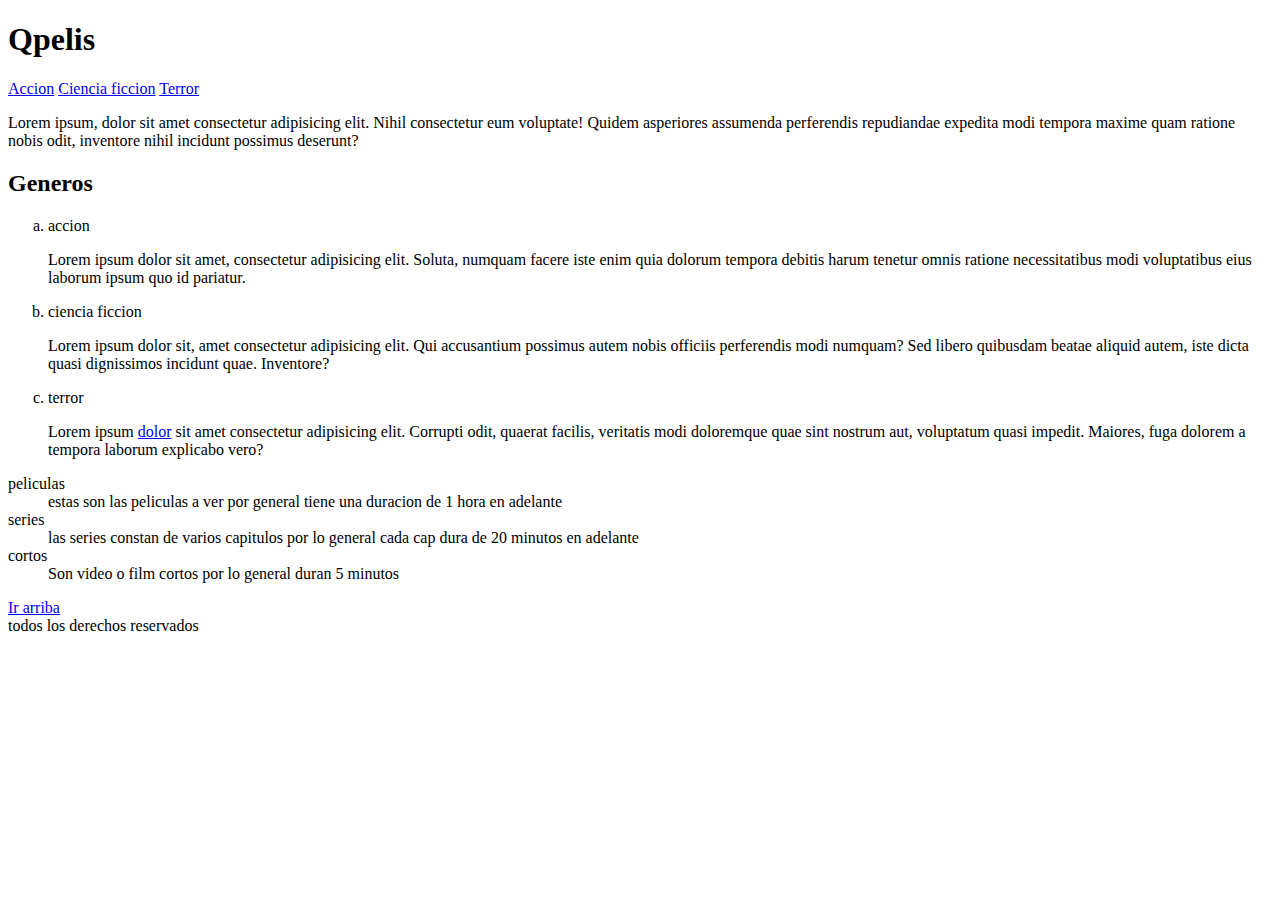
==== index.html @ 13eab4fa "Subir alchivo al tutorial html al repositorio" ====
<!DOCTYPE html>
<html lang="en">
<head>
    <meta charset="UTF-8">
    <meta name="viewport" content="width=device-width, initial-scale=1.0">
    <title>Qpelis - peliculas</title>
</head>
<body>
    <header>
        <H1 id="qpelis">Qpelis</H1>
        <nav>
            <a href="#accion">Accion</a>
            <a href="#cficcion">Ciencia ficcion</a>
            <a href="#terror">Terror</a>
        </nav>

        <p>Lorem ipsum, dolor sit amet consectetur adipisicing elit. Nihil consectetur eum voluptate! Quidem asperiores assumenda perferendis repudiandae expedita modi tempora maxime quam ratione nobis odit, inventore nihil incidunt possimus deserunt?</p>

    </header>

    <section>
        <h2 id="gener">Generos</h2>
        <!--LISTAS-->
        <ol type="a"><!--ul crea lista ordenada y ol lista desordenada con ol puede escribir el type para enmera o ordenar como prefieras-->
            
            <li id="accion">accion</li> <!--li especifica los items-->
            <p>Lorem ipsum dolor sit amet, consectetur adipisicing elit. Soluta, numquam facere iste enim quia dolorum tempora debitis harum tenetur omnis ratione necessitatibus modi voluptatibus eius laborum ipsum quo id pariatur.</p>
            <li id="cficcion">ciencia ficcion</li>
            <p>Lorem ipsum dolor sit, amet consectetur adipisicing elit. Qui accusantium possimus autem nobis officiis perferendis modi numquam? Sed libero quibusdam beatae aliquid autem, iste dicta quasi dignissimos incidunt quae. Inventore?</p>
            <li id="terror">terror</li>
            <p>Lorem ipsum <a href="https://medlineplus.gov/images/Pain_share.jpg">dolor</a> sit amet consectetur adipisicing elit. Corrupti odit, quaerat facilis, veritatis modi doloremque quae sint nostrum aut, voluptatum quasi impedit. Maiores, fuga dolorem a tempora laborum explicabo vero?</p>
        
        </ol>
        <dl><!--lista de descripcion para describir al un elmento de la lista con dt-->
            <dt>peliculas</dt><!--cual es el titulo de la lista-->
                <dd><!--descripcion de la lista-->
                    estas son las peliculas a ver por general tiene una duracion de 1 hora en adelante
                </dd>
            <dt>series</dt> 
                <dd>las series constan de varios capitulos por lo general cada cap dura de 20 minutos en adelante</dd>
            <dt>cortos</dt>
                <dd>Son video o film cortos por lo general duran 5 minutos</dd>
        </dl>

        <a href="#qpelis">Ir arriba </a>
    </section>
    
    <footer>todos los derechos reservados</footer>
</body>
</html>
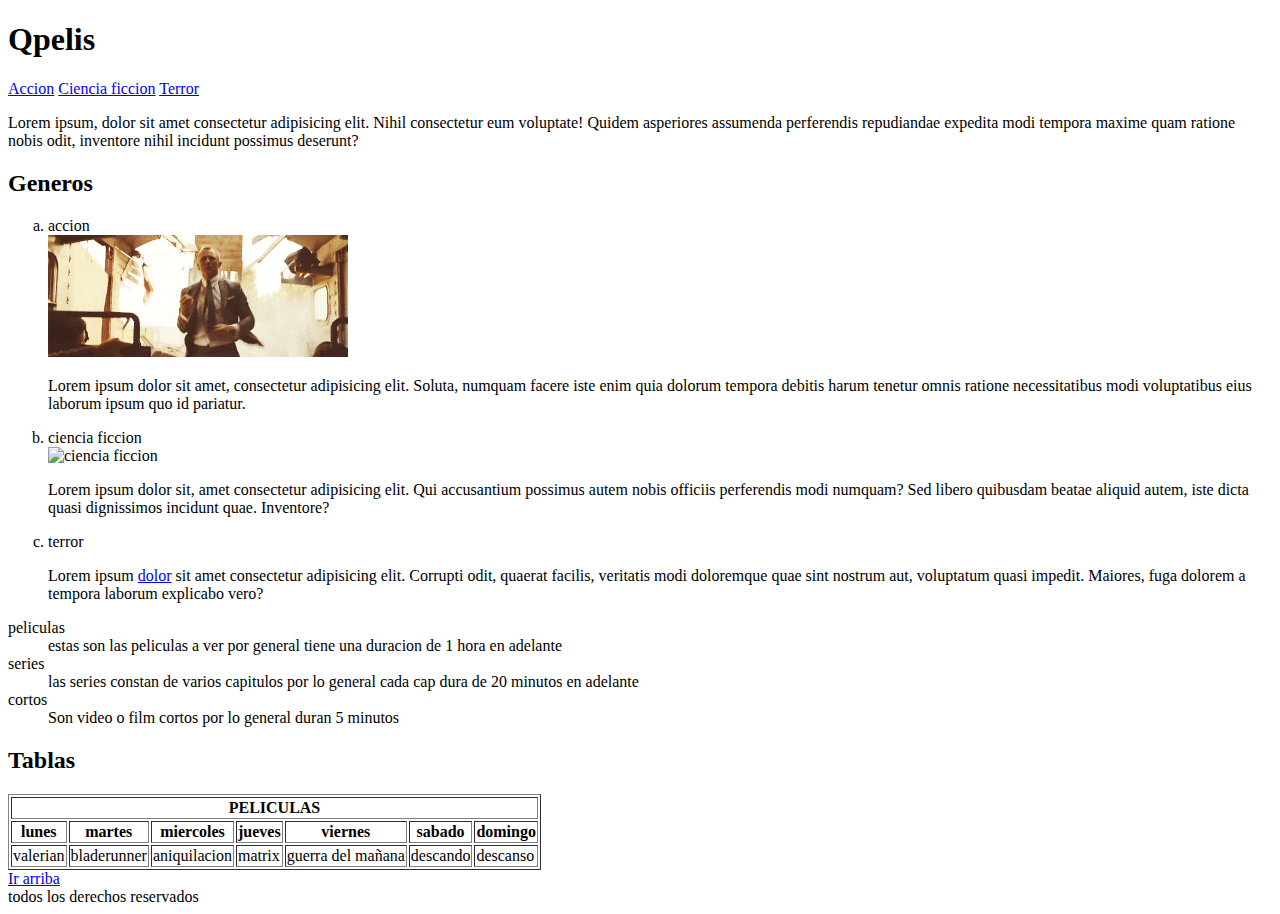
==== commit 94d3c78c: "agregar imagenes, tablas al html" ====
--- a/index.html
+++ b/index.html
@@ -24,9 +24,27 @@
         <ol type="a"><!--ul crea lista ordenada y ol lista desordenada con ol puede escribir el type para enmera o ordenar como prefieras-->
             
             <li id="accion">accion</li> <!--li especifica los items-->
+
+            <!--INSERTAR IMAGEN con alt se le pone descripcion a la imagen con width para ponerel mamaño de la image con title es pa poner un titulo al momento de pasar el mouse en la imagen -->
+            <img src="77rb.gif" alt="Imagen-accion" width="300"  title="accion online">
+            <br>
+
             <p>Lorem ipsum dolor sit amet, consectetur adipisicing elit. Soluta, numquam facere iste enim quia dolorum tempora debitis harum tenetur omnis ratione necessitatibus modi voluptatibus eius laborum ipsum quo id pariatur.</p>
+
             <li id="cficcion">ciencia ficcion</li>
+
+            <img src="https://es.web.img3.acsta.net/newsv7/21/02/12/11/48/0062650.jpg" alt="ciencia ficcion" usemap="#PeliMapa">
+            <!--la etiqueta map es para al darle click a un elemento de la imagen de mande a la pagina de ese elemento para saber cordenada lo puedes hacer con herramienta online https://www.image-map.net/ -->
+            <map name="PeliMapa">
+                <area shape="rect" coords="1,5,424,719" href="https://www.youtube.com/watch?v=VGRaBxmdLbQ" alt="aniquilacion">
+
+                <area shape="rect" coords="428,-1,853,719" href="https://www.youtube.com/watch?v=gCcx85zbxz4" alt="BladeRunner">
+
+                <area shape="rect" coords="852,-1,1277,719" href="https://www.youtube.com/watch?v=NNrK7xVG3PM" alt="Valerian">
+            </map>
+
             <p>Lorem ipsum dolor sit, amet consectetur adipisicing elit. Qui accusantium possimus autem nobis officiis perferendis modi numquam? Sed libero quibusdam beatae aliquid autem, iste dicta quasi dignissimos incidunt quae. Inventore?</p>
+
             <li id="terror">terror</li>
             <p>Lorem ipsum <a href="https://medlineplus.gov/images/Pain_share.jpg">dolor</a> sit amet consectetur adipisicing elit. Corrupti odit, quaerat facilis, veritatis modi doloremque quae sint nostrum aut, voluptatum quasi impedit. Maiores, fuga dolorem a tempora laborum explicabo vero?</p>
         
@@ -42,9 +60,39 @@
                 <dd>Son video o film cortos por lo general duran 5 minutos</dd>
         </dl>
 
-        <a href="#qpelis">Ir arriba </a>
+        
+    </section>
+    <section>
+        <!--CREAR TABLAS CON HTML-->
+        <h2>Tablas</h2>
+        <table border="1"><!--etiqueta para crear tabla-->
+            <tr>
+                <th colspan="7">PELICULAS</th> <!--con colspan es para expandir el titulo entre las 7 columnas-->
+            </tr>
+            <tr>
+                <th>lunes</th> <!--th es para titulo de la tabla-->
+                <th>martes</th>
+                <th>miercoles</th>
+                <th>jueves</th>
+                <th>viernes</th>
+                <th>sabado</th>
+                <th>domingo</th>
+            </tr>
+            <tr>
+                <td>valerian</td><!--td para el contenido de la tabla-->
+                <td>bladerunner</td>
+                <td>aniquilacion</td>
+                <td>matrix</td>
+                <td>guerra del mañana</td>
+                <td>descando</td>
+                <td>descanso</td>
+            </tr>
+        </table>
+
+
     </section>
     
+    <a href="#qpelis">Ir arriba </a>
     <footer>todos los derechos reservados</footer>
 </body>
 </html>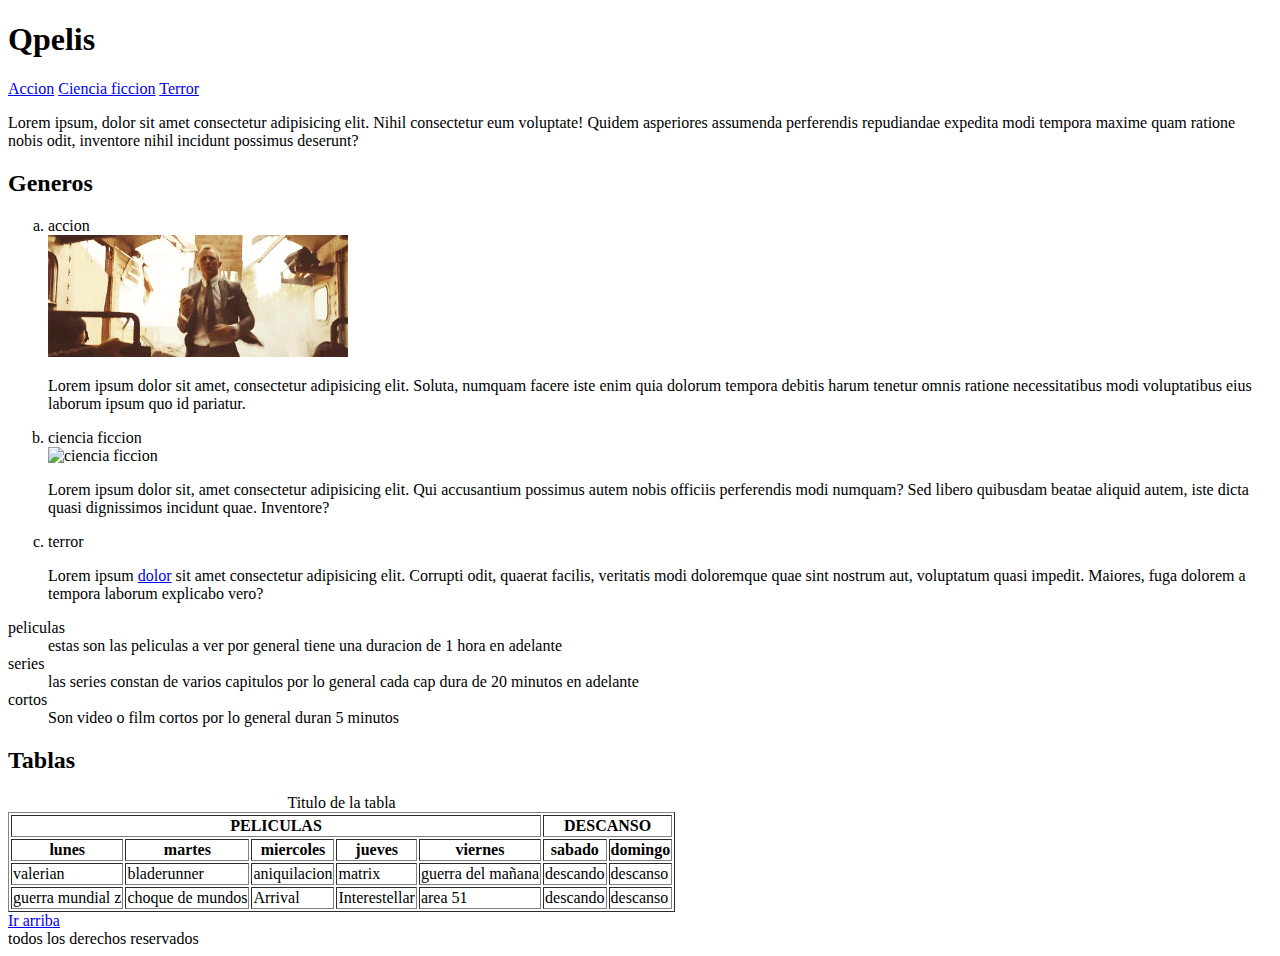
==== commit 992eb731: "agregar mas elementos a la tabla" ====
--- a/index.html
+++ b/index.html
@@ -66,11 +66,14 @@
         <!--CREAR TABLAS CON HTML-->
         <h2>Tablas</h2>
         <table border="1"><!--etiqueta para crear tabla-->
+            <caption>Titulo de la tabla</caption>
             <tr>
-                <th colspan="7">PELICULAS</th> <!--con colspan es para expandir el titulo entre las 7 columnas-->
+                <th colspan="5">PELICULAS</th> <!--con colspan es para expandir el titulo entre las 5 columnas-->
+                <th colspan="2">DESCANSO</th>
+
             </tr>
             <tr>
-                <th>lunes</th> <!--th es para titulo de la tabla-->
+                <th>lunes</th> <!--th es para titulo de la tabla tanto vertical como horizontal se usass-->
                 <th>martes</th>
                 <th>miercoles</th>
                 <th>jueves</th>
@@ -87,6 +90,15 @@
                 <td>descando</td>
                 <td>descanso</td>
             </tr>
+            <tr>
+                <td>guerra mundial z</td><!--td para el contenido de la tabla-->
+                <td>choque de mundos</td>
+                <td>Arrival</td>
+                <td>Interestellar</td>
+                <td>area 51</td>
+                <td>descando</td>
+                <td>descanso</td>
+            </tr>
         </table>
 
 
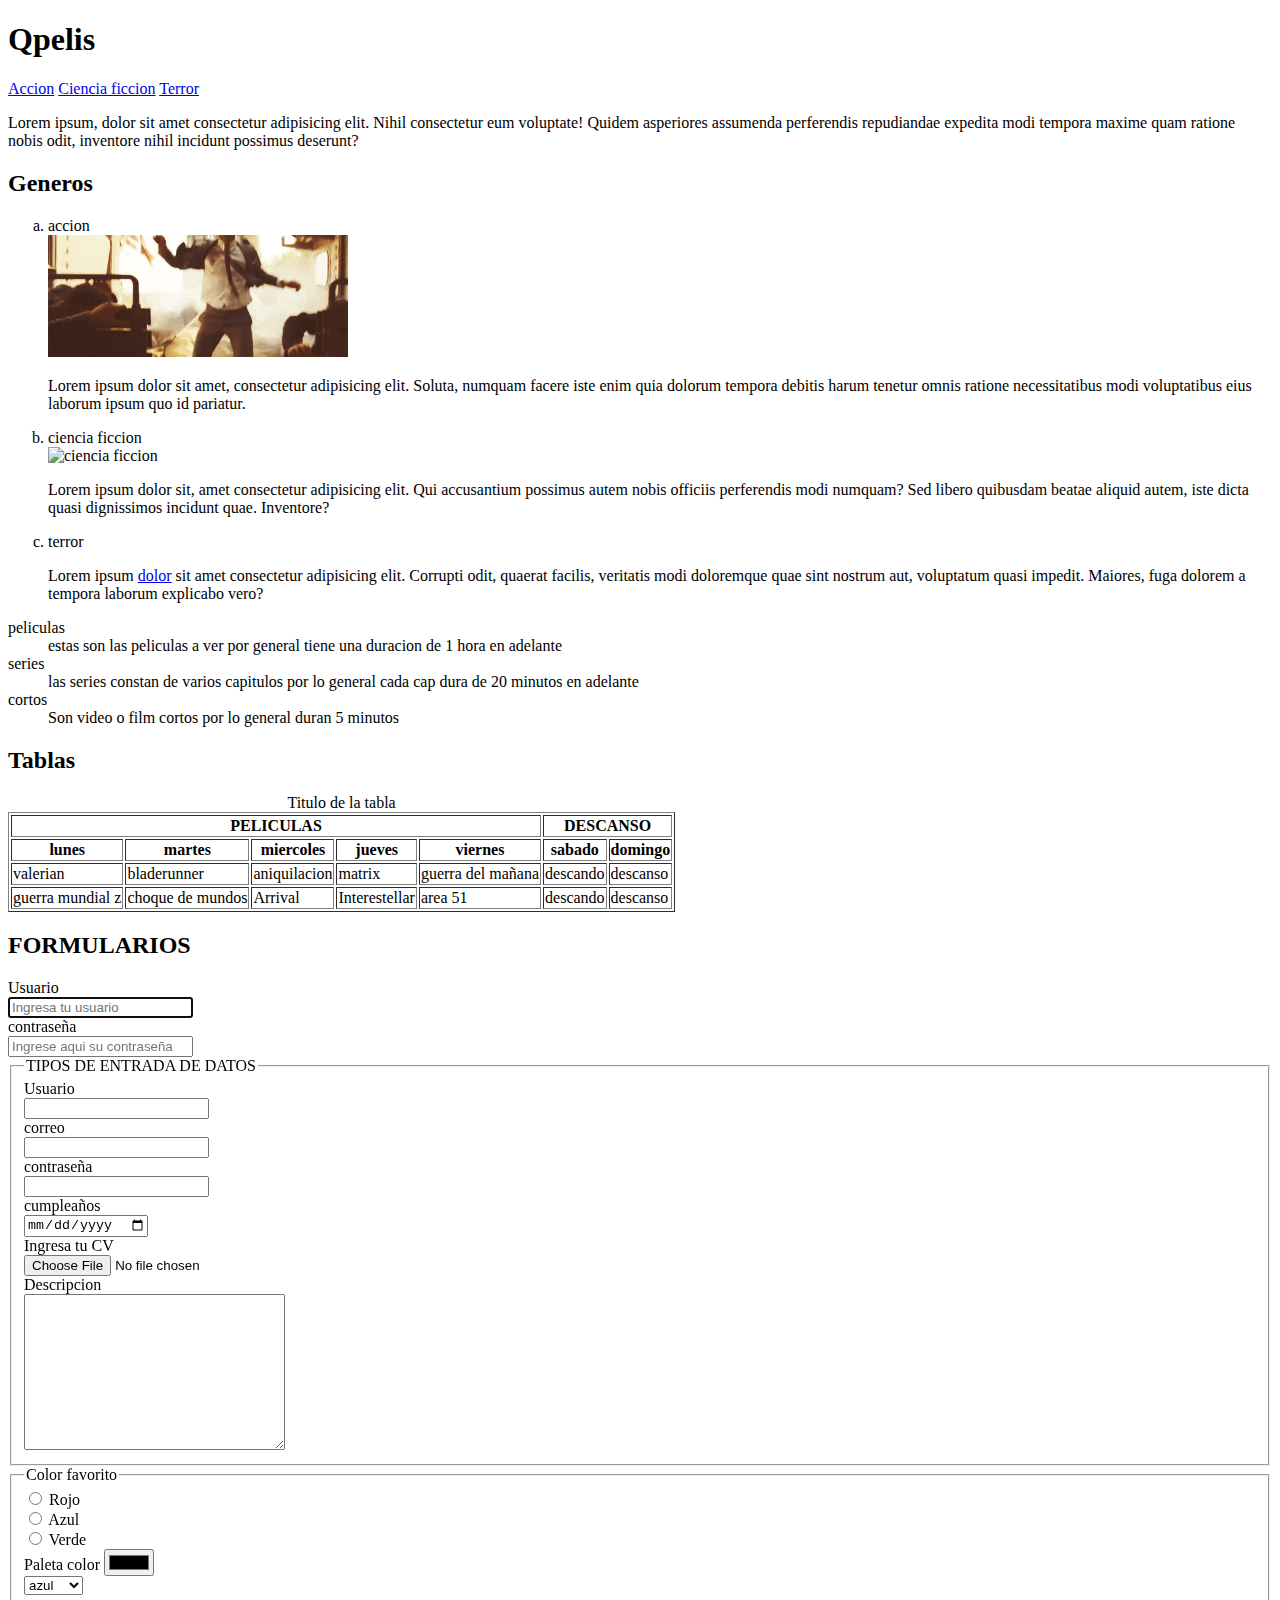
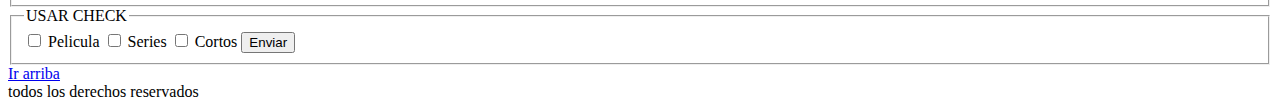
==== commit 3b80e36b: "Tutorial de formularios como usar diferente tipos de formularios como etiquetas, label, input y dema" ====
--- a/index.html
+++ b/index.html
@@ -100,8 +100,104 @@
                 <td>descanso</td>
             </tr>
         </table>
-
-
+    </section>
+
+    <section>
+        <!-- tutuorial formulario para repasar si necesitas:  https://www.youtube.com/watch?v=cX7Pml5ZM84&list=PLJubkp8BnTJtjPikTnv8JoYWKFjUu7bRH-->
+        <!--FORMULARIOS-->
+        <h2>FORMULARIOS</h2>
+        <!--en action se pone la informacion donde se va a enviar el formulario en el backend-->
+        <form action="mibackend" method="post">
+            <label for="nombre">Usuario</label><!--n el for hace referencia al id del input-->
+            <br>
+            <!--PLACEHOLEDR: es para mosotrar en la barra un indicativo de que debe poner
+            Requeried: es para poner indica que ese campo no se debe dejar vacio
+            autofocus: es para resaltar donde debe empezar el usuario a llenar el formulario cuando se ingresa a la pagina o recarga -->
+            <input type="text" id="nombre" name="nombre" placeholder="Ingresa tu usuario" required autofocus>
+            <br>
+
+            <label for="contra">contraseña</label>
+            <br>
+            <input type="password" id="contra" placeholder="Ingrese aqui su contraseña" required>
+            <br>
+
+            <fieldset><!--para encerrar el formulario-->
+                <legend>TIPOS DE ENTRADA DE DATOS</legend>
+                <label for="nombre">Usuario</label>
+                <br>
+                <input type="text" id="nombre" name="nombre">
+                <!--name es para enviar datos al servidor o backend-->
+                <br>
+
+                <label for="correo">correo</label>
+                <br>
+                <input type="email" id="correo" name="email">
+                <br>
+
+                <label for="contra">contraseña</label>
+                <br>
+                <input type="password" id="contra" name="password">
+                <br>
+                
+                <label for="cumple">cumpleaños</label>
+                <br>
+                <input type="date" id="cumple" name="fecha">
+                <br>
+
+                <label for="CV">Ingresa tu CV</label>
+                <br>
+                <input type="file" id="CV" name="archivo">
+                <br>
+                
+                <label for="descri">Descripcion</label>
+                <br>
+                <!-- cols y rows es el tamaño del alto y ancho-->
+                <textarea name="descripcion" id="descri" cols="30" rows="10"></textarea>
+            </fieldset>
+
+            <fieldset>
+                <legend>Color favorito</legend>
+                <!--Name= como todas los input tiene el mismo NAME obliga a seleccionar solo una opcion
+                VALUE= es para enviar el name al backend pero con otro valor en este caso el valor cada color-->
+                <input type="radio" id="red" name="color" value="red">
+                <label for="red">Rojo</label>
+                <br>
+
+                <input type="radio" id="blue" name="color" value="blue">
+                <label for="blue">Azul</label>
+                <br>
+
+                <input type="radio" id="gren" name="color" value="gren">
+                <label for="gren">Verde</label>
+                <br>
+
+                <label for="colors">Paleta color</label>
+                <input type="color" id="colors">
+                <br>
+
+                <!--para mostrar un lista y que selecciones un elemento-->
+                <select name="colors2" id="color2">
+                    <option value="blue">azul</option>
+                    <option value="darck">Negro</option>
+                    <option value="red">rojo</option>
+                </select>
+            </fieldset>
+
+            <fieldset>
+                <legend>USAR CHECK</legend>
+                <input type="checkbox" name="film" id="pelicula" value="pelicula">
+                <label for="pelis">Pelicula</label>
+            
+                <input type="checkbox" name="film" id="serie" value="series">
+                <label for="serie">Series</label>
+
+                <input type="checkbox" name="film" id="corto" value="corto">
+                <label for="corto">Cortos</label>
+
+                <input type="submit" value="Enviar"> <!--el sumbmit envia datos al action en la etiqueta form que a su vez envia al backend-->
+            </fieldset>
+
+        </form>
     </section>
     
     <a href="#qpelis">Ir arriba </a>
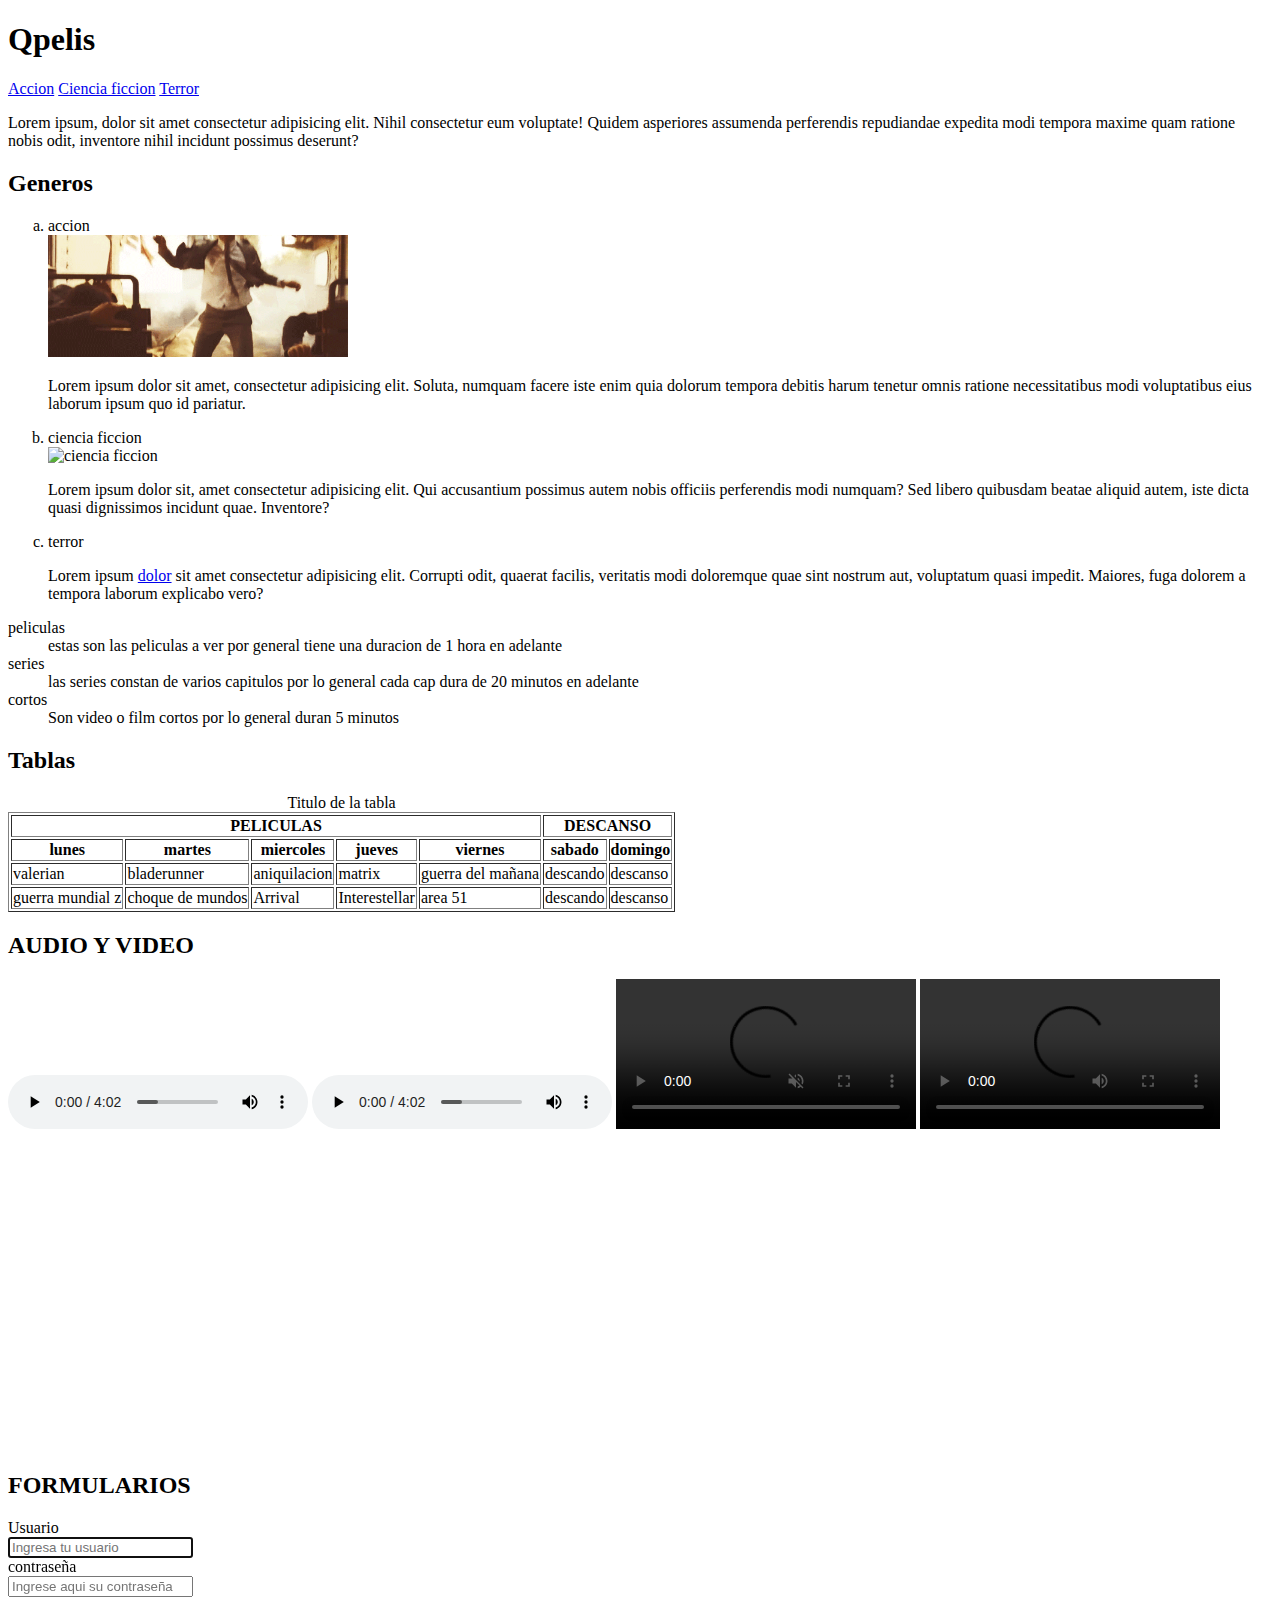
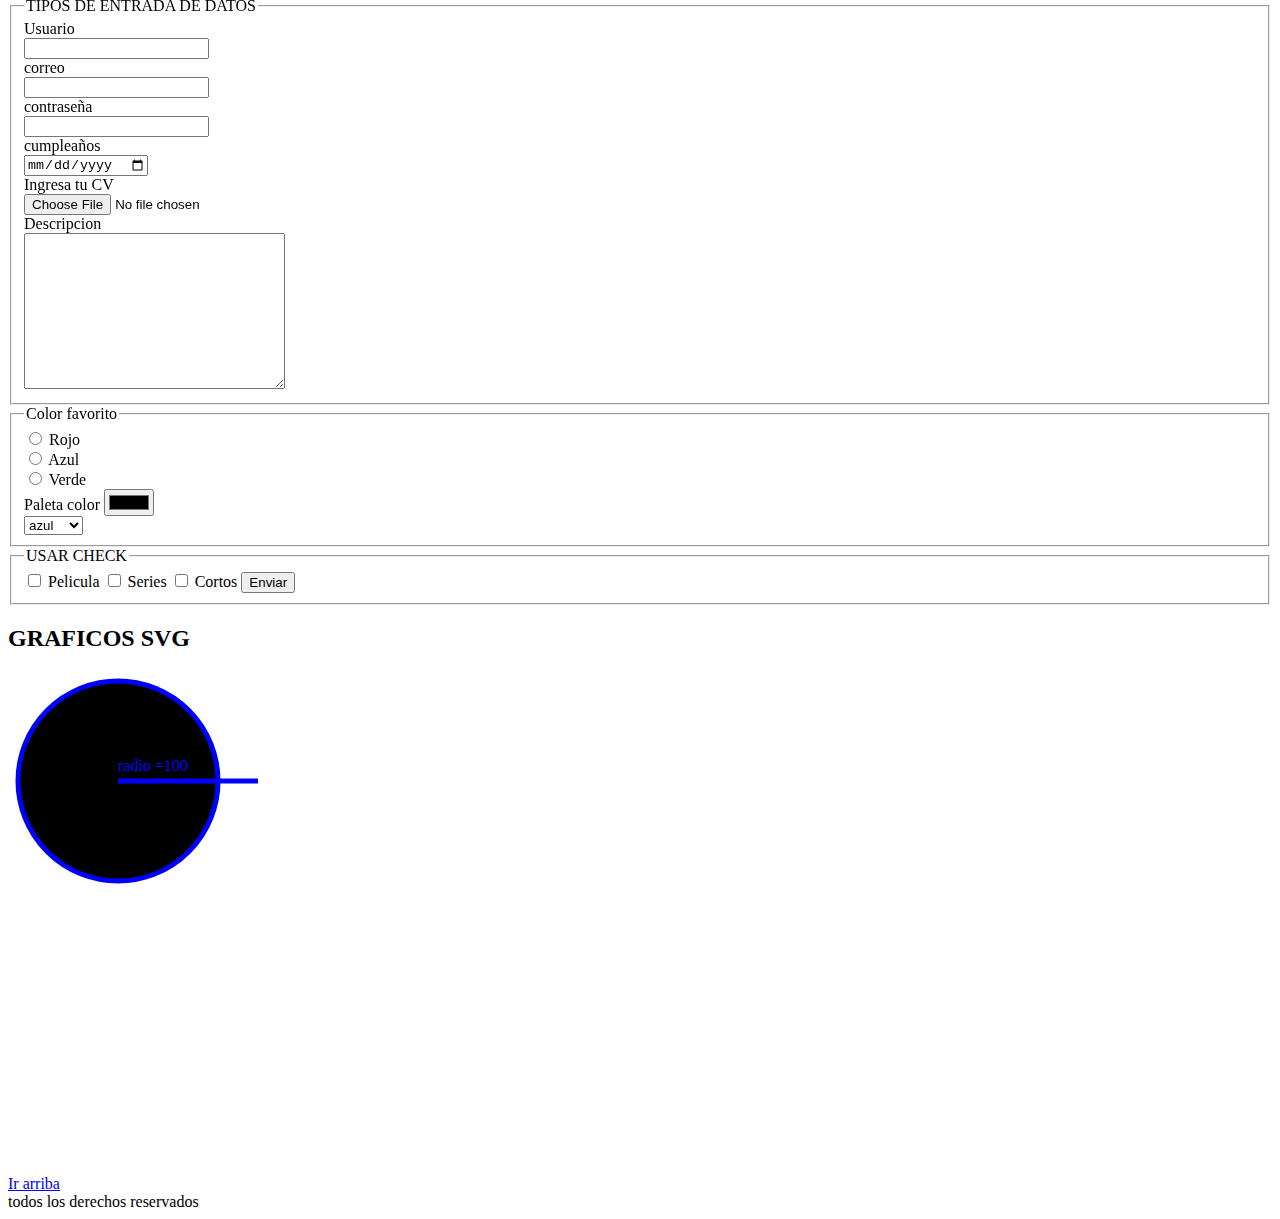
==== commit e9535e28: "se agrego tutorial de como usar audio y video y grficos svg" ====
--- a/index.html
+++ b/index.html
@@ -3,6 +3,7 @@
 <head>
     <meta charset="UTF-8">
     <meta name="viewport" content="width=device-width, initial-scale=1.0">
+    <link rel="icon" href="icono.png">
     <title>Qpelis - peliculas</title>
 </head>
 <body>
@@ -101,6 +102,26 @@
             </tr>
         </table>
     </section>
+    <section>
+        <h2>AUDIO Y VIDEO</h2>
+        <!--controls para mostrar controles del audio
+        autoplay:para que suene al ingresar co recargar pagina
+        loop: para que el audito se reprodusca en bucle
+        muted: para mutear sonido-->
+        <AUdio controls autoplay>
+            <source src="piponas.mp3" type="audio/mp3"></source>
+        </AUdio>
+        <audio src="piponas.mp3" controls></audio>
+
+        <video src="FDSR.mp4" controls muted></video><!--metodo corto-->
+        <video controls><!--metodo extendido-->
+            <source src="FDSR.mp4" >
+            el navegador no puede reproducir video.
+        </video>
+        <!--poner video de youtube-->
+        <iframe width="560" height="315" src="https://www.youtube.com/embed/2WrOaA7QCM4?si=g_e0bkTWa53fIWV2" title="YouTube video player" frameborder="0" allow="accelerometer; autoplay; clipboard-write; encrypted-media; gyroscope; picture-in-picture; web-share" referrerpolicy="strict-origin-when-cross-origin" allowfullscreen></iframe>
+
+    </section>
 
     <section>
         <!-- tutuorial formulario para repasar si necesitas:  https://www.youtube.com/watch?v=cX7Pml5ZM84&list=PLJubkp8BnTJtjPikTnv8JoYWKFjUu7bRH-->
@@ -199,6 +220,20 @@
 
         </form>
     </section>
+
+    <section>
+        <h2>GRAFICOS SVG</h2>
+        <svg width="500" height="500">
+            <circle cx="110" cy="110" r="100" stroke="blue"     stroke-width="5"></circle>
+
+            <line x1="110" y1="110" x2="250" y2="110" stroke="blue" stroke-width="5" />
+
+            <text x="110" y="100" fill="blue">radio =100</text>
+
+        </svg>
+    </section>
+  
+    
     
     <a href="#qpelis">Ir arriba </a>
     <footer>todos los derechos reservados</footer>
